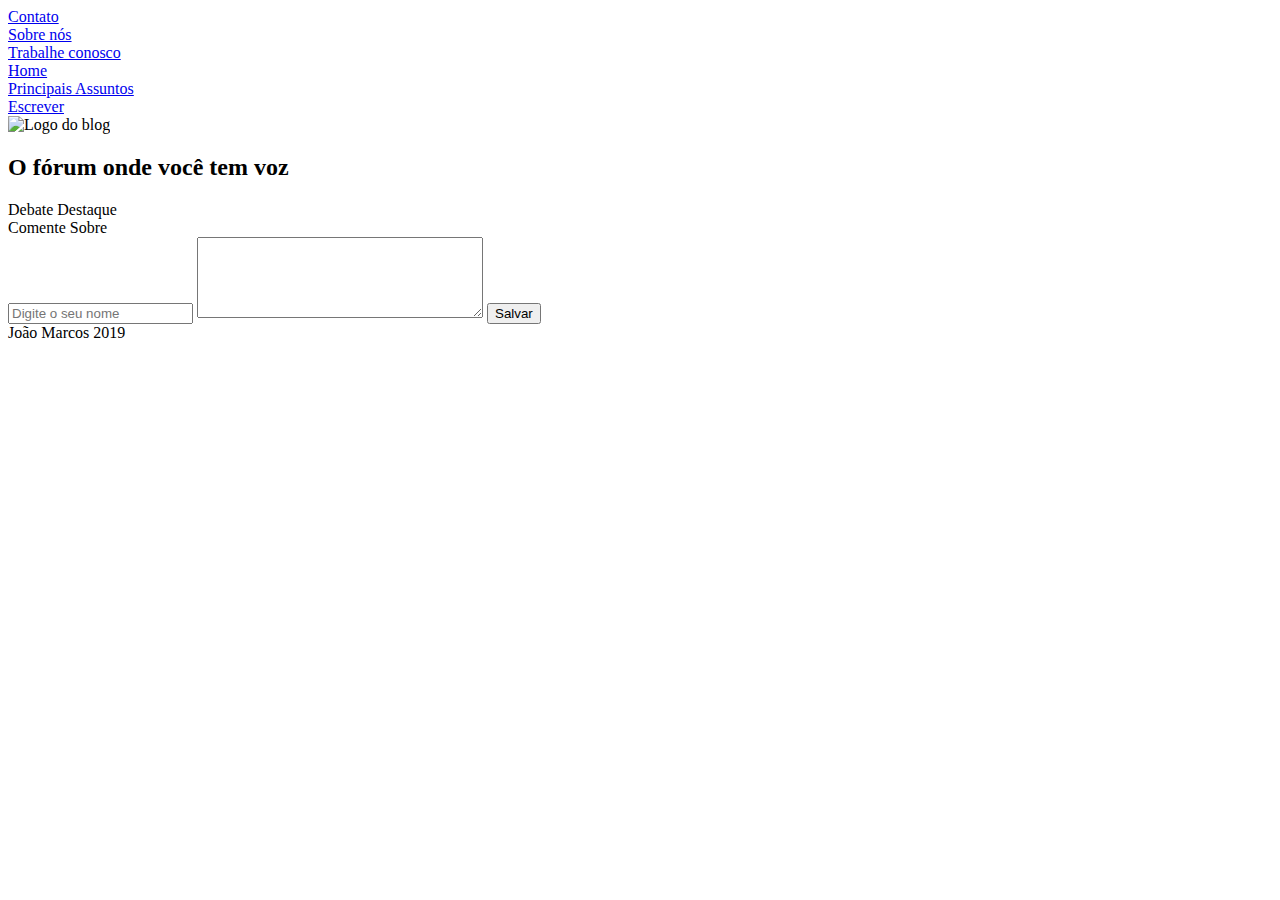
==== index.html @ 35ebe766 "alteração" ====
﻿<!DOCTYPE html>
<html lang="en">

<head>
    <meta charset="UTF-8">
    <meta name="viewport" content="width=device-width, initial-scale=1.0">
    <meta http-equiv="X-UA-Compatible" content="ie=edge">
    <link rel="stylesheet" type="text/css" href="css/style.css">
    <link rel="icon" href="assets/icon.png">
    <title>Tech</title>
    <script src="script/jquery-min.js"></script>

</head>

<body>
    <div id="cabecalho">
        <nav class="menu1">
            <div class="itens-menu"><a href="#">Contato</a></div>
            <div class="itens-menu"><a href="#">Sobre nós</a></div>
            <div class="itens-menu"><a href="#">Trabalhe conosco</a></div>
        </nav>
    </div>
    <header>
        <nav class="menu1">
            <div class="itens-menu"><a href="index.html">Home</a></div>
            <div class="itens-menu"><a href="assuntos.html">Principais Assuntos</a></div>
            <div class="itens-menu"><a href="escrever.html">Escrever</a></div>
        </nav>
    </header>
    <main>
        <article>
            <img src="assets/logo.png" alt="Logo do blog">
            <h2>O fórum onde você tem voz</h2>
        </article>
        <article>
            <section>
                <div id="destaque">
                    <header>
                        Debate Destaque
                    </header>
                    <main id="main-destaque">
                        
                    </main>
                </div>
                <div id="destaque-form">
                    <header>
                        Comente Sobre
                    </header>
                    <main >
                        <form class="index-form">
                            <input type="text" name="nome" placeholder="Digite o seu nome">
                            <textarea name="conteudo" rows="5" cols="33"
                                placeholder="Digite o seu comentário"> </textarea>
                            <input id="btn-salvar" type="submit" name="salvar" value="Salvar">
                        </form>
                    </main>
                </div>
            </section>

        </article>
        <footer>
            João Marcos
            2019
        </footer>
    </main>
    <script src="script/index.js"></script>
</body>

</html>
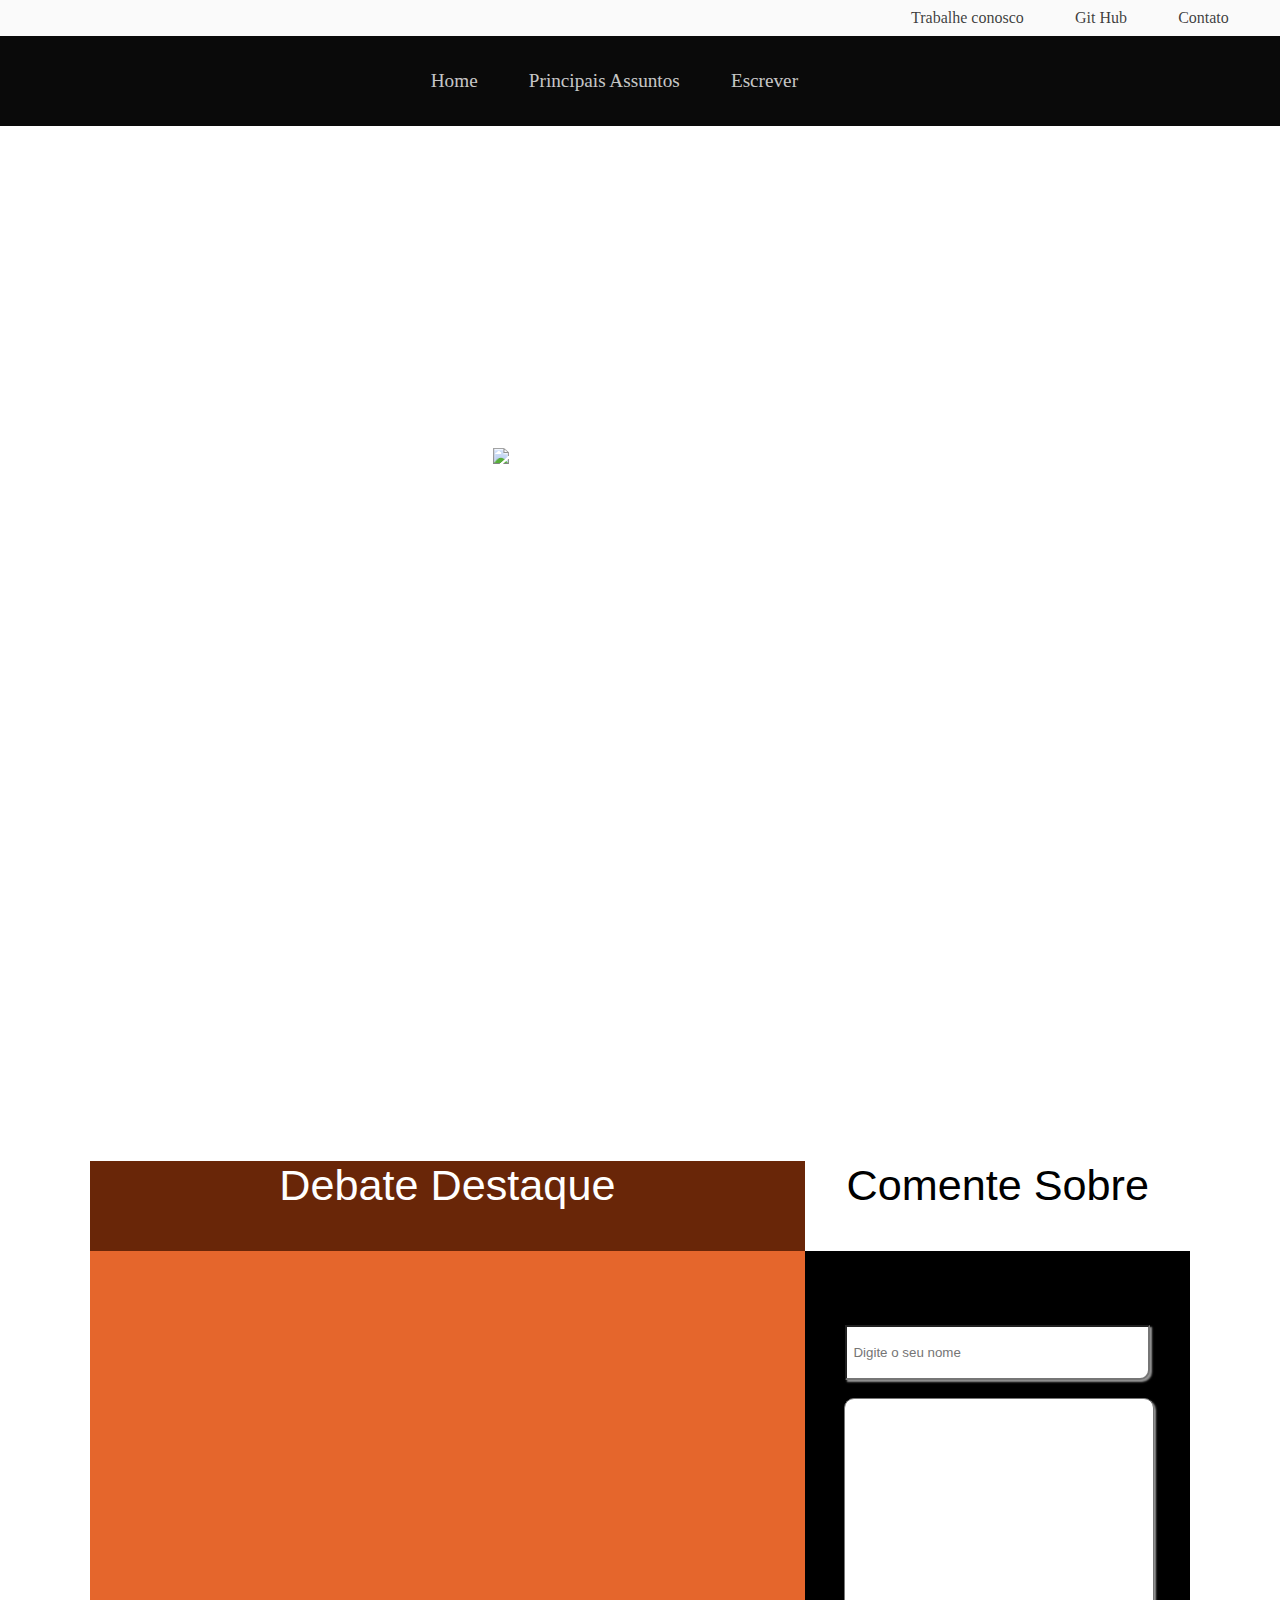
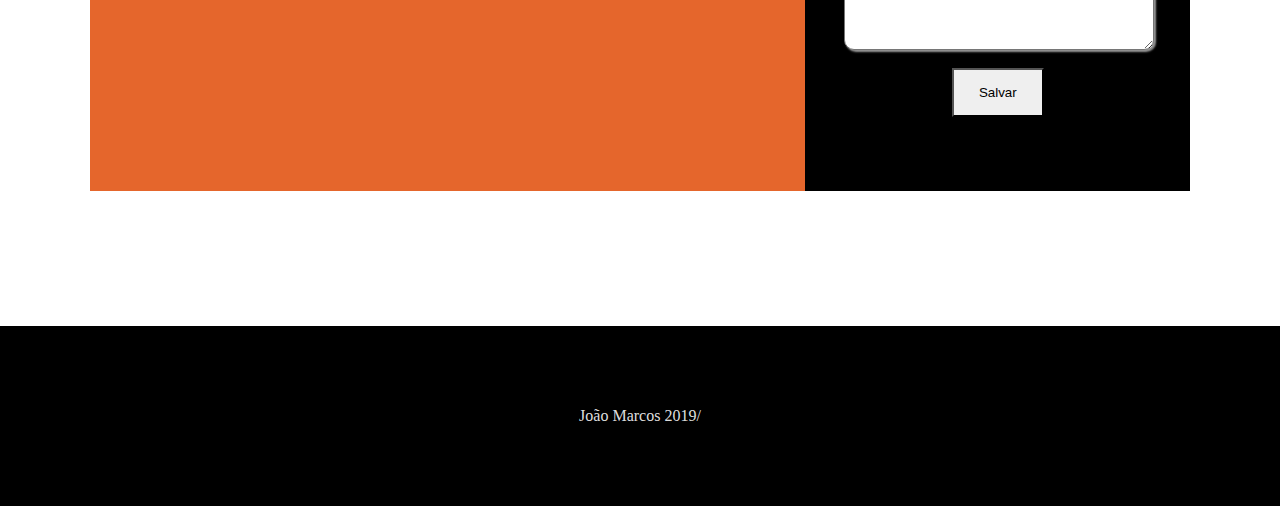
==== commit 2cbe7754: "Merge pull request #2 from JoaoLourencoSantos/site" ====
--- a/index.html
+++ b/index.html
@@ -1,4 +1,4 @@
-﻿<!DOCTYPE html>
+<!DOCTYPE html>
 <html lang="en">
 
 <head>
@@ -16,7 +16,7 @@
     <div id="cabecalho">
         <nav class="menu1">
             <div class="itens-menu"><a href="#">Contato</a></div>
-            <div class="itens-menu"><a href="#">Sobre nós</a></div>
+            <div class="itens-menu"><a href="https://github.com/JoaoLourencoSantos/Tech" target="_blank">Git Hub</a></div>
             <div class="itens-menu"><a href="#">Trabalhe conosco</a></div>
         </nav>
     </div>
@@ -60,7 +60,7 @@
         </article>
         <footer>
             João Marcos
-            2019
+            2019/ 
         </footer>
     </main>
     <script src="script/index.js"></script>
--- a/css/style.css
+++ b/css/style.css
@@ -0,0 +1,227 @@
+body{
+    margin: 0;
+    padding:0;
+    width: 100vw;
+    height: 100vh;
+}
+html{
+    width: 100vw;
+    height: 100vh;
+}
+/*=====================Cabeçalho=====================*/
+div#cabecalho{
+    width: 100%;
+    height: 4%;
+    background: rgba(250,250,250,.9);     
+       
+}
+div#cabecalho>nav.menu1{    
+    width: 100%;
+    height: 100%;
+    align-items: center;
+    display: flex;
+    flex-direction: row-reverse;
+    flex-wrap: wrap-reverse;
+    align-items: center;
+}
+div#cabecalho>nav.menu1>div.itens-menu{
+    margin-right: 4%;
+}
+div#cabecalho>nav.menu1>div.itens-menu>a{
+    text-decoration: none;
+    color:rgba(10,10,10,.8);  
+}
+
+/*=====================Menu=====================*/
+header{
+    width: 100%;
+    height: 10%;
+    background: rgba(10,10,10,1);
+}
+header>nav.menu1{
+    width: 100%;
+    height: 100%;
+    display: flex;
+    flex-direction: row;
+    flex-wrap: wrap;
+    align-items: center;
+    justify-content:center;   
+    align-items: center;
+}
+header>nav.menu1>div.itens-menu{
+    margin-right: 4%;
+}
+header>nav.menu1>div.itens-menu>a{
+    text-decoration: none;
+    color:rgba(250,250,250,.8);     
+    font-size:1.2em;   
+}
+/*=====================Corpo=====================*/
+main{
+    width: 100%;
+    height: 100%;
+}
+main>article{
+    display: flex;
+    flex-direction: row;
+    width: 100%;
+    height: 100%;   
+    justify-content: center;
+    align-items: center;
+}
+
+main>article:nth-child(1){
+    background: url(../assets/fundo.jpg) fixed 100% no-repeat;
+}
+main>article:nth-child(2){
+    background: url(../assets/f5.jpg) fixed 100% no-repeat;
+}
+main>article>section{
+    display: flex;
+    width: 86%;
+    height: 70%;
+    margin:0 auto;
+}
+main>article{
+    display: flex;
+    flex-direction: column;
+}
+main>article>img , main>article>h2{
+    display: block;
+}
+
+main>article{
+    color:white;    
+    font-size: 3em;
+    font-family: 'Gill Sans', 'Gill Sans MT', Calibri, 'Trebuchet MS', sans-serif;
+}
+main>article>section>div{
+    display:flex;
+    flex-direction:column;
+    width: 100%;
+    height: 100%;
+}
+main>article>section>div:nth-child(1){
+    background:  rgba(226, 86, 22, 0.904);
+    width: 65%;
+    height: 100%;
+}
+main>article>section>div:nth-child(2){
+    background: black;
+    width: 35%;
+    height: 100%;
+}
+
+/*=====================Index destaque=====================*/
+main>article>section>div>header{
+    width:100%;
+    height:15%;
+    font-size:.9em;
+    font-family: 'Gill Sans', 'Gill Sans MT', Calibri, 'Trebuchet MS', sans-serif;
+    text-align:center;
+    align-items:center;
+    justify-content: center;
+}
+main>article>section>div>main{
+    width: 100%;
+    height: 90%;
+    display:flex;
+    align-items:center;
+    justify-content:center;
+}
+
+main>article>section>div#destaque>header{
+    background: rgba(92, 32, 4, 0.904);
+}
+main>article>section>div#destaque-form>header{
+    background: WHITE ;
+    color:black;
+}
+/*=====================DebateDestaque=====================*/
+main>article>section>div#destaque>main{
+    display:flex;
+    flex-direction: row;
+}
+main>article>section>div#destaque>main>img{
+    display:block;
+    width: 25%;
+    height: 50%;
+    margin:5% auto;
+}
+main>article>section>div#destaque>main>div{
+    width: 60%;
+    height: 100%;
+    font-size:.6em;
+}
+
+main>article>section>div#destaque>main>div>h3{
+    text-align: center;
+    width: 80%;
+    margin: 4%  auto;
+    font-size:1em;
+}
+main>article>section>div#destaque>main>div>span{
+    display:block;
+    width: 94%;
+    height: 70%;
+    margin: 0  auto;
+    font-size:.6em;
+    text-align: justify;
+
+}
+main>article>section>div#destaque>main>div>h5{
+    display:block;
+    width: 80%;
+    height: 70%;
+    margin: 6% auto;
+    font-size:.5em;
+}
+
+
+/*=====================Form=====================*/
+
+main>article>section>div#destaque-form>main>form{
+    width: 80%;
+    height: 90%;
+    display:flex;
+    flex-direction: column;
+    align-items:center;
+    justify-content:center;
+}
+main>article>section>div#destaque-form>main>form>input{
+    width: 95%;
+    height: 10%;
+    padding-left:2%;
+    margin:2% auto;
+    border-radius: 0px 0px 10px 0px;
+    box-shadow: 2px 2px 2px rgba(250,250,250,.6);
+}
+main>article>section>div#destaque-form>main>form>textarea{
+    width: 90%;
+    height: 45%;
+    padding: 5%;
+    margin:4% auto;
+    border-radius: 10px 10px 10px 10px;
+    box-shadow: 2px 2px 2px rgba(250,250,250,.6);
+
+}
+main>article>section>div#destaque-form>main>form>input#btn-salvar{
+    width: 30%;
+    height: 10%;
+    box-shadow: none;
+    border-radius: 0px 0px 0px 0px;
+}
+
+
+
+/*=====================Rodapé=====================*/
+footer{
+    position: relative;
+    display: flex;
+    align-items: center;
+    justify-content: center;
+    width: 100%;
+    height: 20%;
+    background: black;
+    color: rgba(250,250,250,.9);    
+}
